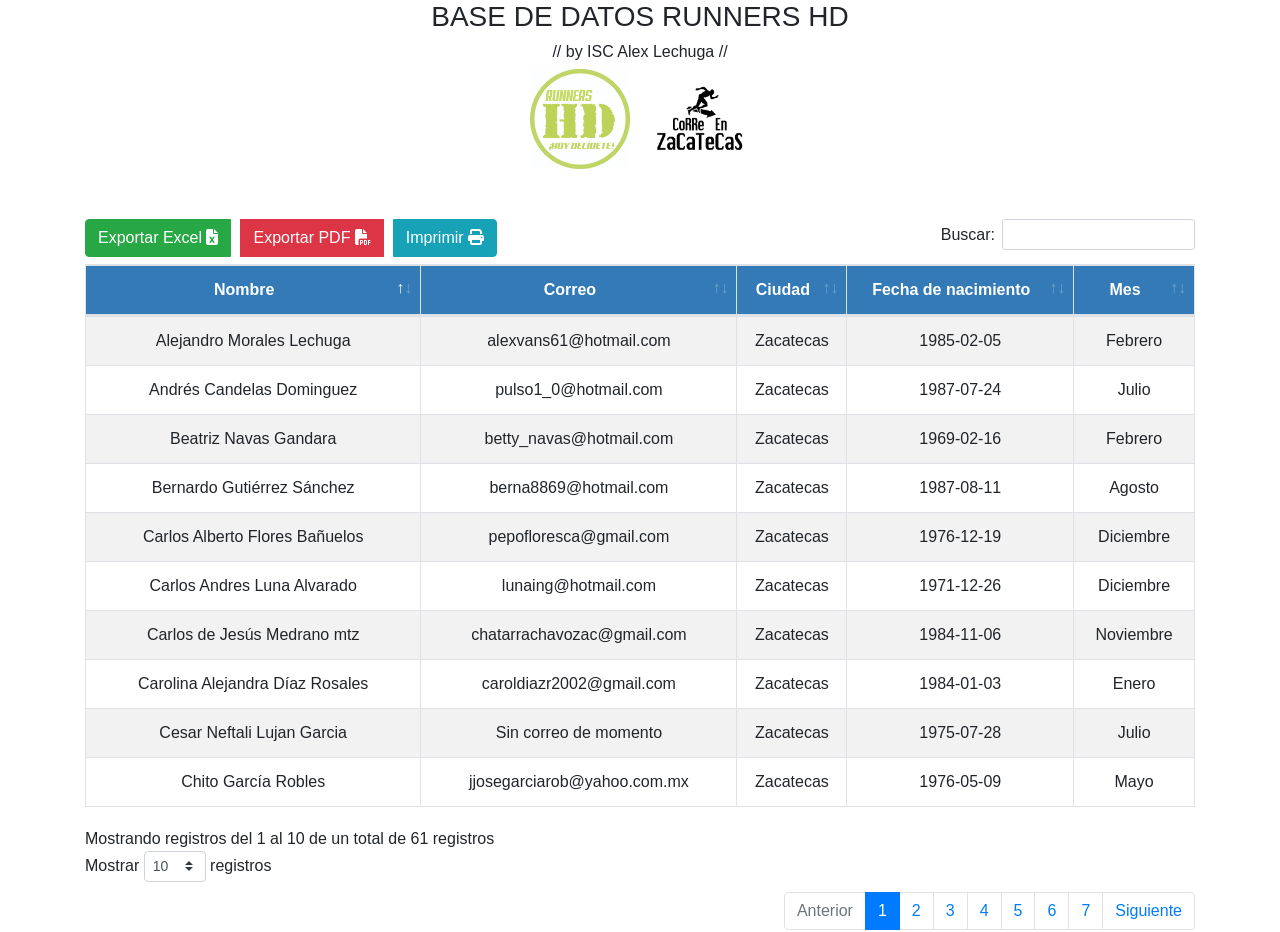
==== index.html @ 42c8ead3 "Add files via upload" ====
<!doctype html>
<html lang="en">
  <head>
    <meta charset="utf-8">
    <meta name="viewport" content="width=device-width, initial-scale=1, shrink-to-fit=no">
    <link rel="shortcut icon" href="#" />
    <title>BASE DE DATOS RUNNERS HD</title>
    <!-- Bootstrap CSS -->
    <link rel="stylesheet" href="assets/bootstrap/css/bootstrap.min.css">
    <!-- CSS  -->
    <link rel="stylesheet" href="assets/css/style.css">
    <!-- Icono -->
    <link rel="shortcut icon" href="assets/icons/icon.png">
    <!--datables CSS básico-->
    <link rel="stylesheet" type="text/css" href="assets/datatables/datatables.min.css"/>
    <!--datables estilo bootstrap 4 CSS-->
    <link rel="stylesheet"  type="text/css" href="assets/datatables/DataTables-1.10.18/css/dataTables.bootstrap4.min.css">
    <!--font awesome con CDN-->
    <link rel="stylesheet" href="https://cdnjs.cloudflare.com/ajax/libs/font-awesome/6.4.0/css/all.min.css" integrity="sha512-iecdLmaskl7CVkqkXNQ/ZH/XLlvWZOJyj7Yy7tcenmpD1ypASozpmT/E0iPtmFIB46ZmdtAc9eNBvH0H/ZpiBw==" crossorigin="anonymous" referrerpolicy="no-referrer" />
  </head>
  <body>


    <h3 align="center">BASE DE DATOS RUNNERS HD</h3>
    <h6 align="center">// by ISC Alex Lechuga //</h6>


    <style>
      .logo-container {
        display: flex;
        justify-content: center;
        gap: 20px; /* Ajusta este valor según necesites */
        align-items: center; /* Centra verticalmente si es necesario */
      }
    </style>
    




    <div class="logo-container">
      <img src="logo.jpg" alt="Logo 1" width="100" class="logo">
      <img src="logo2.png" alt="Logo 2" width="100" class="logo">
    </div>




 
    <div style="height:50px"></div>
     <!-- Tabla -->
    <div class="container">
        <div class="row">
          <div class="col-lg-12">
            <div class="table-responsive">
              <table id="example" class="table table-striped table-bordered" cellspacing="0" width="100%">
                <thead>
                  <tr>
                    <th>Nombre</th>
                    <th>Correo</th>
                    <th>Ciudad</th>
                    <th>Fecha de nacimiento</th>
                    <th>Mes</th>
                    </tr>
                </thead>
                <tbody>
                  <tr>
                    <td>Eduardo Daniel Olivares de la Rosa</td>
                    <td>edu1585_z@hotmail.com</td>
                    <td>Zacatecas</td>
                    <td>1985-01-15</td>
                    <td>Enero</td>
                  </tr>

                  <tr>
                    <td>Elisa Guevara López</td>
                    <td>elisa-guev@hotmail.com</td>
                    <td>Zacatecas</td>
                    <td>1988-12-06</td>
                    <td>Diciembre</td>
                  </tr>

                  <tr>
                    <td>José Manuel Rincón López</td>
                    <td>manardieg@gmail.com</td>
                    <td>Zacatecas</td>
                    <td>1981-05-08</td>
                    <td>Mayo</td>
                  </tr>

                  <tr>
                    <td>Zahira Sanchez Espino</td>
                    <td>zahirasanespino@hotmail.com</td>
                    <td>Zacatecas</td>
                    <td>1974-04-10</td>
                    <td>Abril</td>
                  </tr>

                  <tr>
                    <td>Verónica Gabriela Rosales Encina</td>
                    <td>gabrielarosen@gmail.com</td>
                    <td>Zacatecas</td>
                    <td>1974-10-07</td>
                    <td>Octubre</td>
                  </tr>

                  <tr>
                    <td>Sergio Mayorga</td>
                    <td>x</td>
                    <td>Zacatecas</td>
                    <td>0001-04-29</td>
                    <td>Abril</td>
                  </tr>

                  <tr>
                    <td>Nancy Salazar Montelongo</td>
                    <td>economy.nancy@gmail.com</td>
                    <td>Zacatecas</td>
                    <td>1987-01-02</td>
                    <td>Enero</td>
                  </tr>

                  <tr>
                    <td>Lorena Castro Magallan</td>
                    <td>lorenacastrozac@gmail.com</td>
                    <td>Zacatecas</td>
                    <td>0001-10-21</td>
                    <td>Octubre</td>
                  </tr>

                  <tr>
                    <td>Lauris</td>
                    <td>x</td>
                    <td><Zacatecas</td>
                    <td>1980-10-26</td>
                    <td>Octubre</td>
                  </tr>

                  <tr>
                    <td>Karla Maritza Salcedo Sifuentes</td>
                    <td>x</td>
                    <td>Zacatecas</td>
                    <td>1985-08-11</td>
                    <td>Agosto</td>
                  </tr>

                  <tr>
                    <td>Karina Mendoza Ortega</td>
                    <td>karinasoy29@gmail.com</td>
                    <td>Zacatecas</td>
                    <td>1974-12-29</td>
                    <td>Diciembre</td>
                  </tr>

                  <tr>
                    <td>Jorge Rivera</td>
                    <td>jriram.rivera3@gmail.com</td>
                    <td>Zacatecas</td>
                    <td>1975-04-25</td>
                    <td>Abril</td>
                  </tr>

                  <tr>
                    <td>Jorge Ibarragán Rodriguez</td>
                    <td>RUNNINGZACATECAS@hotmail.com</td>
                    <td>Zacatecas</td>
                    <td>0001-07-25</td>
                    <td>Julio</td>
                  </tr>

                  <tr>
                    <td>Guillermo López Aguilera</td>
                    <td>x</td>
                    <td>Zacatecas</td>
                    <td>0000-00-00</td>
                    <td>Enero</td>
                  </tr>

                  <tr>
                    <td>Flor Pamela Castro García</td>
                    <td>kamela86@hotmail.com</td>
                    <td>Zacatecas</td>
                    <td>1985-03-27</td>
                    <td>Marzo</td>
                  </tr>

                  <tr>
                    <td>Felipe de Jesús Barraza García (pollo)</td>
                    <td>felipe33_81@hotmail.com</td>
                    <td>Zacatecas</td>
                    <td>1993-02-06</td>
                    <td>Febrero</td>
                  </tr>

                  <tr>
                    <td>Fabio Enrique Navarro Sandoval</td>
                    <td>navarro_fes@hotmail.com</td>
                    <td>Zacatecas</td>
                    <td>1978-07-27</td>
                    <td>Julio</td>
                  </tr>

                  <tr>
                    <td>Bernardo Gutiérrez Sánchez</td>
                    <td>berna8869@hotmail.com</td>
                    <td>Zacatecas</td>
                    <td>1987-08-11</td>
                    <td>Agosto</td>
                  </tr>

                  <tr>
                    <td>Carolina Alejandra Díaz Rosales</td>
                    <td>caroldiazr2002@gmail.com</td>
                    <td>Zacatecas</td>
                    <td>1984-01-03</td>
                    <td>Enero</td>
                  </tr>

                  <tr>
                    <td>Carlos Andres Luna Alvarado</td>
                    <td>lunaing@hotmail.com</td>
                    <td>Zacatecas</td>
                    <td>1971-12-26</td>
                    <td>Diciembre</td>
                  </tr>

                  <tr>
                    <td>Javier Saucedo Vázquez</td>
                    <td>saucedo_ja@hotmail.com</td>
                    <td>Zacatecas</td>
                    <td>1974-05-04</td>
                    <td>Mayo</td>
                  </tr>

                  <tr>
                    <td>María Elizabeth López Sandoval</td>
                    <td>Elopez_89@outlook.com</td>
                    <td>Zacatecas</td>
                    <td>1989-01-18</td>
                    <td>Enero</td>
                  </tr>

                  <tr>
                    <td>Ofelia Hernández Corpus</td>
                    <td>ofe_2378@hotmail.com</td>
                    <td>Zacatecas</td>
                    <td>1978-01-23</td>
                    <td>Enero</td>
                  </tr>

                  <tr>
                    <td>Chito García Robles</td>
                    <td>jjosegarciarob@yahoo.com.mx</td>
                    <td>Zacatecas</td>
                    <td>1976-05-09</td>
                    <td>Mayo</td>
                  </tr>

                  <tr>
                    <td>Lidia Yesenia Albores Méndez</td>
                    <td>alboresyesenia@gmail.com</td>
                    <td>Zacatecas</td>
                    <td>1980-05-25</td>
                    <td>Mayo</td>
                  </tr>

                  <tr>
                    <td>Maria del Rocío Aguilar flores</td>
                    <td>rociojfl1968ag@gmail.com</td>
                    <td>Zacatecas</td>
                    <td>1968-08-17</td>
                    <td>Agosto</td>
                  </tr>

                  <tr>
                    <td>Frida Rubio Rentería</td>
                    <td>fridarubio7@gmail.com</td>
                    <td>Zacatecas</td>
                    <td>1977-10-16</td>
                    <td>Octubre</td>
                  </tr>

                  <tr>
                    <td>Cesar Neftali Lujan Garcia</td>
                    <td>Sin correo de momento</td>
                    <td>Zacatecas</td>
                    <td>1975-07-28</td>
                    <td>Julio</td>
                  </tr>

                  <tr>
                    <td>Octavio Almaraz Romo</td>
                    <td>octavioalro3@gmail.com</td>
                    <td>Zacatecas</td>
                    <td>1991-08-02</td>
                    <td>Agosto</td>
                  </tr>

                  <tr>
                    <td>César Daniel Silva Ramos</td>
                    <td>cesaruaz@gmail.com</td>
                    <td>Zacatecas</td>
                    <td>1982-06-14</td>
                    <td>Junio</td>
                  </tr>

                  <tr>
                    <td>Nancy Almaraz Romo</td>
                    <td>usuariodos69@gmail.com</td>
                    <td>Zacatecas</td>
                    <td>1986-03-31</td>
                    <td>Marzo</td>
                  </tr>

                  <tr>
                    <td>Luisa Sandoval Preciado</td>
                    <td>luisapreciado173a@gmail.com</td>
                    <td>Zacatecas</td>
                    <td>2003-05-30</td>
                    <td>Mayo</td>
                  </tr>

                  <tr>
                    <td>Miriam Monserrat Acosta Dominguez</td>
                    <td>monse.pagos@gmail.com</td>
                    <td>Zacatecas</td>
                    <td>1984-11-06</td>
                    <td>Noviembre</td>
                  </tr>

                  <tr>
                    <td>Carlos de Jesús Medrano mtz</td>
                    <td>chatarrachavozac@gmail.com</td>
                    <td>Zacatecas</td>
                    <td>1984-11-06</td>
                    <td>Noviembre</td>
                  </tr>

                  <tr>
                    <td>Rosalba Hernández Ibáñez</td>
                    <td>rosalbahernandezib@gmail.com</td>
                    <td>Zacatecas</td>
                    <td>1993-09-17</td>
                    <td>Septiembre</td>
                  </tr>

                  <tr>
                    <td>Rodolfo Pérez</td>
                    <td>rodolfoperez587@gmail.com</td>
                    <td>Zacatecas</td>
                    <td>1986-08-08</td>
                    <td>Agosto</td>
                  </tr>

                  <tr>
                    <td>Emilio Eduardo Arredondo Vega</td>
                    <td>eeav891@gmail.com</td>
                    <td>Zacatecas</td>
                    <td>1991-09-08</td>
                    <td>Septiembre</td>
                  </tr>

                  <tr>
                    <td>Ma Esthela Sierra Sánchez</td>
                    <td>maesthelaserra@gmail</td>
                    <td>Zacatecas</td>
                    <td>1966-11-06</td>
                    <td>Noviembre</td>
                  </tr>

                  <tr>
                    <td>Rocío Janeth Herrera Serrano</td>
                    <td>arq.janetherrera@hotmail.com</td>
                    <td>Zacatecas</td>
                    <td>1988-12-31</td>
                    <td>Diciembre</td>
                  </tr>

                  <tr>
                    <td>Ruiz Reyes Eleazar Davinci</td>
                    <td>eleazar_da@yahoo.com.mx</td>
                    <td>Zacatecas</td>
                    <td>1974-07-10</td>
                    <td>Julio</td>
                  </tr>

                  <tr>
                    <td>Irma Leticia Pérez Torres</td>
                    <td>Peti870303mzsrrr03</td>
                    <td>Zacatecas</td>
                    <td>1987-03-03</td>
                    <td>Marzo</td>
                  </tr>

                  <tr>
                    <td>Felipe Puch Ceballos</td>
                    <td>Felipe.pucb74@gmail.com</td>
                    <td>Zacatecas</td>
                    <td>1974-03-27</td>
                    <td>Marzo</td>
                  </tr>

                  <tr>
                    <td>Eliecer Isaac Pérez Montelongo</td>
                    <td>eliecer.isaacpm@gmail.com</td>
                    <td>Zacatecas</td>
                    <td>1994-06-07</td>
                    <td>Junio</td>
                  </tr>

                  <tr>
                    <td>Ramón Ramírez Hernández</td>
                    <td>rarahe2002@yahoo.com</td>
                    <td>Zacatecas</td>
                    <td>1968-09-12</td>
                    <td>Septiembre</td>
                  </tr>

                  <tr>
                    <td>Beatriz Navas Gandara</td>
                    <td>betty_navas@hotmail.com</td>
                    <td>Zacatecas</td>
                    <td>1969-02-16</td>
                    <td>Febrero</td>
                  </tr>

                  <tr>
                    <td>Rubén Omar Ortega Díaz</td>
                    <td>burromar@hotmail.com</td>
                    <td>Zacatecas</td>
                    <td>1984-09-05</td>
                    <td>Septiembre</td>
                  </tr>

                  <tr>
                    <td>Elizabeth Gutiérrez Rodríguez</td>
                    <td>elizabethgutierrez.rdz@hotmail.com</td>
                    <td>Zacatecas</td>
                    <td>1976-05-28</td>
                    <td>Mayo</td>
                  </tr>

                  <tr>
                    <td>Gaby Del Cojo Sescosse</td>
                    <td>gabydelcojo@hotmail.com</td>
                    <td>Zacatecas</td>
                    <td>1980-04-17</td>
                    <td>Abril</td>
                  </tr>

                  <tr>
                    <td>Ma de la Paz Acosta Herrera</td>
                    <td>peace160174@hotmail.com</td>
                    <td>Zacatecas</td>
                    <td>1974-01-16</td>
                    <td>Enero</td>
                  </tr>

                  <tr>
                    <td>Carlos Alberto Flores Bañuelos</td>
                    <td>pepofloresca@gmail.com</td>
                    <td>Zacatecas</td>
                    <td>1976-12-19</td>
                    <td>Diciembre</td>
                  </tr>

                  <tr>
                    <td>Juliana Arteaga Carrillo</td>
                    <td>arte.arteaga@gmail.com</td>
                    <td>Zacatecas</td>
                    <td>1972-05-09</td>
                    <td>Mayo</td>
                  </tr>

                  <tr>
                    <td>María Elizabeth López</td>
                    <td>maria_elizabeth.lopez@</td>
                    <td>Zacatecas</td>
                    <td>1989-01-18</td>
                    <td>Enero</td>
                  </tr>

                  <tr>
                    <td>Heriberto Martinez hernandez</td>
                    <td>heri_eto@hotmail.com</td>
                    <td>Zacatecas</td>
                    <td>1980-01-29</td>
                    <td>Enero</td>
                  </tr>

                  <tr>
                    <td>Andrés Candelas Dominguez</td>
                    <td>pulso1_0@hotmail.com</td>
                    <td>Zacatecas</td>
                    <td>1987-07-24</td>
                    <td>Julio</td>
                  </tr>

                  <tr>
                    <td>René Alberto Flores</td>
                    <td>gladiadorzacatecas@gmail.com</td>
                    <td>Zacatecas</td>
                    <td>1980-05-06</td>
                    <td>Mayo</td>
                  </tr>

                  <tr>
                    <td>Denise ocaña martínez</td>
                    <td>Deniseocsnam@gmail.com</td>
                    <td>Zacatecas</td>
                    <td>1985-06-06</td>
                    <td>Junio</td>
                  </tr>

                  <tr>
                    <td>René Alejo Menchaca</td>
                    <td>rene__am@msn.com</td>
                    <td>Zacatecas</td>
                    <td>1988-07-26</td>
                    <td>Julio</td>
                  </tr>

                  <tr>
                    <td>David Castañón Ovalle</td>
                    <td>davidcastanonovalle@hotmail.com</td>
                    <td>Zacatecas</td>
                    <td>1989-11-19</td>
                    <td>Noviembre</td>
                  </tr>

                  <tr>
                    <td>José de Jesús Alvarado Marquez</td>
                    <td>iscloud@hotmail.com</td>
                    <td>Zacatecas</td>
                    <td>1983-05-27</td>
                    <td>Mayo</td>
                  </tr>

                  <tr>
                    <td>Cristina Montserrat Díaz Rosales</td>
                    <td>cdiaz.capital@gmail.com</td>
                    <td>Zacatecas</td>
                    <td>1984-10-03</td>
                    <td>Noviembre</td>
                  </tr>

                  <tr>
                    <td>Alejandro Morales Lechuga</td>
                    <td>alexvans61@hotmail.com</td>
                    <td>Zacatecas</td>
                    <td>1985-02-05</td>
                    <td>Febrero</td>
                  </tr>
                </tbody>
                </table>
              </div>
          </div>
        </div>
    </div>
    <!-- jQuery, Popper.js, Bootstrap JS -->
    <script src="assets/jquery/jquery-3.3.1.min.js"></script>
    <script src="assets/popper/popper.min.js"></script>
    <script src="assets/bootstrap/js/bootstrap.min.js"></script>
    <!-- datatables JS -->
    <script type="text/javascript" src="assets/datatables/datatables.min.js"></script>
    <!-- para usar botones en datatables JS -->
    <script src="assets/datatables/Buttons-1.5.6/js/dataTables.buttons.min.js"></script>
    <script src="assets/datatables/JSZip-2.5.0/jszip.min.js"></script>
    <script src="assets/datatables/pdfmake-0.1.36/pdfmake.min.js"></script>
    <script src="assets/datatables/pdfmake-0.1.36/vfs_fonts.js"></script>
    <script src="assets/datatables/Buttons-1.5.6/js/buttons.html5.min.js"></script>
    <!-- JS -->
    <script type="text/javascript" src="assets/js/script.js"></script>
  </body>
</html>
---- assets/css/style.css ----
header{
    background: #8E2DE2;
    background: -webkit-linear-gradient(to right, #4A00E0, #8E2DE2);
    background: linear-gradient(to right, #4A00E0, #8E2DE2);
}
table{
  text-align: center;
}
/*estilos para la tabla*/
table th {
    background-color: #337ab7 !important;
    color: white;
}
table>tbody>tr>td {
    vertical-align: middle !important;
}
/*para alinear los botones y cuadro de busqueda*/
.btn-group, .btn-group-vertical {
    position: absolute !important;
}
.btn{
  margin-right: 10px;
}
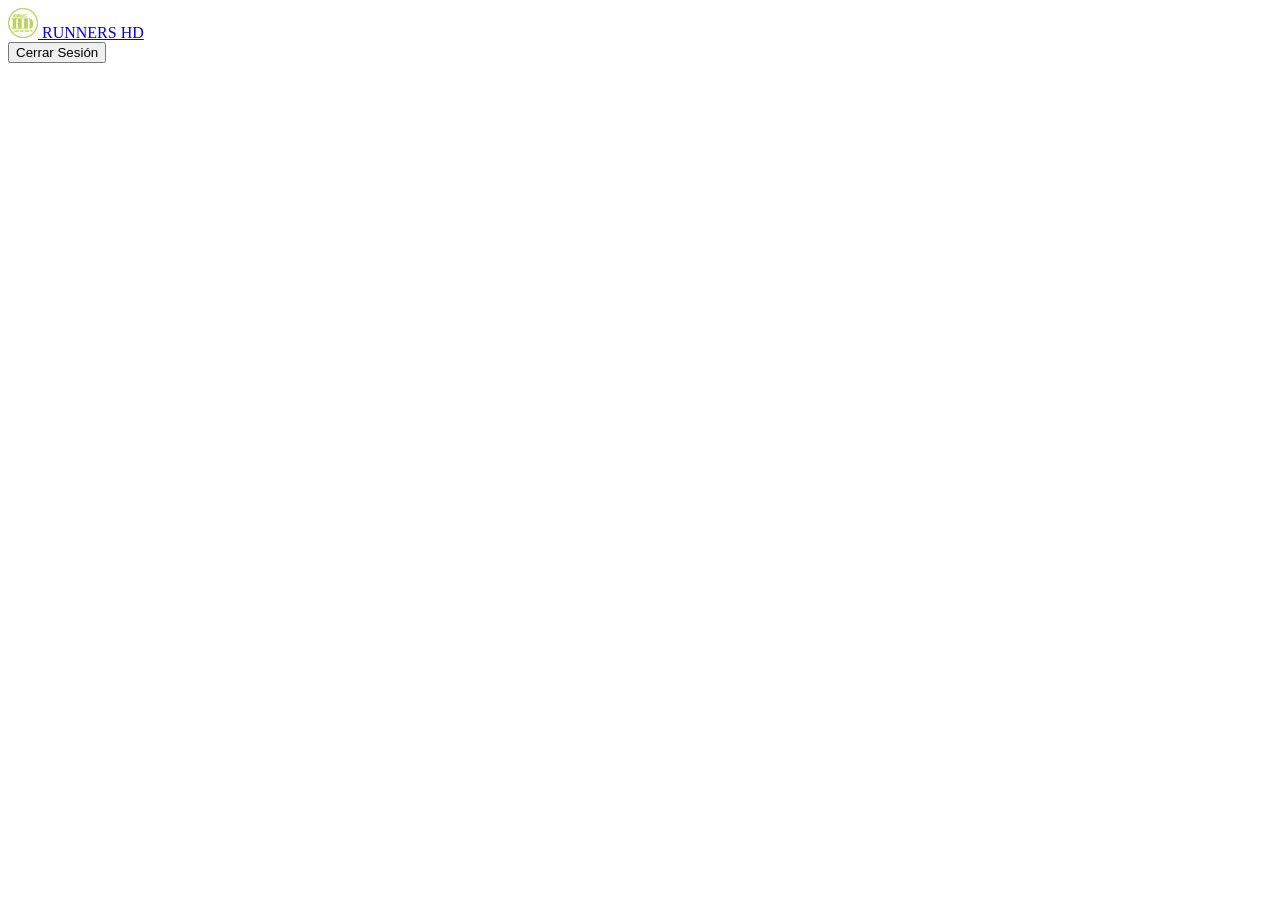
==== commit 5ea9f8bc: "Add files via upload" ====
--- a/index.html
+++ b/index.html
@@ -1,575 +1,37 @@
-<!doctype html>
-<html lang="en">
-  <head>
-    <meta charset="utf-8">
-    <meta name="viewport" content="width=device-width, initial-scale=1, shrink-to-fit=no">
-    <link rel="shortcut icon" href="#" />
-    <title>BASE DE DATOS RUNNERS HD</title>
-    <!-- Bootstrap CSS -->
-    <link rel="stylesheet" href="assets/bootstrap/css/bootstrap.min.css">
-    <!-- CSS  -->
-    <link rel="stylesheet" href="assets/css/style.css">
-    <!-- Icono -->
-    <link rel="shortcut icon" href="assets/icons/icon.png">
-    <!--datables CSS básico-->
-    <link rel="stylesheet" type="text/css" href="assets/datatables/datatables.min.css"/>
-    <!--datables estilo bootstrap 4 CSS-->
-    <link rel="stylesheet"  type="text/css" href="assets/datatables/DataTables-1.10.18/css/dataTables.bootstrap4.min.css">
-    <!--font awesome con CDN-->
-    <link rel="stylesheet" href="https://cdnjs.cloudflare.com/ajax/libs/font-awesome/6.4.0/css/all.min.css" integrity="sha512-iecdLmaskl7CVkqkXNQ/ZH/XLlvWZOJyj7Yy7tcenmpD1ypASozpmT/E0iPtmFIB46ZmdtAc9eNBvH0H/ZpiBw==" crossorigin="anonymous" referrerpolicy="no-referrer" />
-  </head>
-  <body>
+<body>
+    <!-- Barra de navegación con logout -->
+    <nav class="navbar navbar-expand-lg navbar-dark bg-dark">
+        <div class="container">
+            <a class="navbar-brand" href="#">
+                <img src="logo.jpg" width="30" height="30" class="d-inline-block align-top" alt="">
+                RUNNERS HD
+            </a>
+            <div class="navbar-nav ml-auto">
+                <span class="navbar-text text-white mr-3" id="userDisplay"></span>
+                <button class="btn btn-outline-light btn-sm" onclick="logout()">
+                    <i class="fas fa-sign-out-alt"></i> Cerrar Sesión
+                </button>
+            </div>
+        </div>
+    </nav>
 
+    <script>
+        // Verificar si el usuario está logueado
+        $(document).ready(function() {
+            const currentUser = JSON.parse(localStorage.getItem('currentUser'));
+            
+            if (!currentUser) {
+                // Si no hay usuario logueado, redirigir al login
+                window.location.href = 'login.html';
+            } else {
+                // Mostrar nombre del usuario
+                $('#userDisplay').text(`Bienvenido, ${currentUser.nombre || currentUser.username}`);
+            }
+        });
 
-    <h3 align="center">BASE DE DATOS RUNNERS HD</h3>
-    <h6 align="center">// by ISC Alex Lechuga //</h6>
-
-
-    <style>
-      .logo-container {
-        display: flex;
-        justify-content: center;
-        gap: 20px; /* Ajusta este valor según necesites */
-        align-items: center; /* Centra verticalmente si es necesario */
-      }
-    </style>
-    
-
-
-
-
-    <div class="logo-container">
-      <img src="logo.jpg" alt="Logo 1" width="100" class="logo">
-      <img src="logo2.png" alt="Logo 2" width="100" class="logo">
-    </div>
-
-
-
-
- 
-    <div style="height:50px"></div>
-     <!-- Tabla -->
-    <div class="container">
-        <div class="row">
-          <div class="col-lg-12">
-            <div class="table-responsive">
-              <table id="example" class="table table-striped table-bordered" cellspacing="0" width="100%">
-                <thead>
-                  <tr>
-                    <th>Nombre</th>
-                    <th>Correo</th>
-                    <th>Ciudad</th>
-                    <th>Fecha de nacimiento</th>
-                    <th>Mes</th>
-                    </tr>
-                </thead>
-                <tbody>
-                  <tr>
-                    <td>Eduardo Daniel Olivares de la Rosa</td>
-                    <td>edu1585_z@hotmail.com</td>
-                    <td>Zacatecas</td>
-                    <td>1985-01-15</td>
-                    <td>Enero</td>
-                  </tr>
-
-                  <tr>
-                    <td>Elisa Guevara López</td>
-                    <td>elisa-guev@hotmail.com</td>
-                    <td>Zacatecas</td>
-                    <td>1988-12-06</td>
-                    <td>Diciembre</td>
-                  </tr>
-
-                  <tr>
-                    <td>José Manuel Rincón López</td>
-                    <td>manardieg@gmail.com</td>
-                    <td>Zacatecas</td>
-                    <td>1981-05-08</td>
-                    <td>Mayo</td>
-                  </tr>
-
-                  <tr>
-                    <td>Zahira Sanchez Espino</td>
-                    <td>zahirasanespino@hotmail.com</td>
-                    <td>Zacatecas</td>
-                    <td>1974-04-10</td>
-                    <td>Abril</td>
-                  </tr>
-
-                  <tr>
-                    <td>Verónica Gabriela Rosales Encina</td>
-                    <td>gabrielarosen@gmail.com</td>
-                    <td>Zacatecas</td>
-                    <td>1974-10-07</td>
-                    <td>Octubre</td>
-                  </tr>
-
-                  <tr>
-                    <td>Sergio Mayorga</td>
-                    <td>x</td>
-                    <td>Zacatecas</td>
-                    <td>0001-04-29</td>
-                    <td>Abril</td>
-                  </tr>
-
-                  <tr>
-                    <td>Nancy Salazar Montelongo</td>
-                    <td>economy.nancy@gmail.com</td>
-                    <td>Zacatecas</td>
-                    <td>1987-01-02</td>
-                    <td>Enero</td>
-                  </tr>
-
-                  <tr>
-                    <td>Lorena Castro Magallan</td>
-                    <td>lorenacastrozac@gmail.com</td>
-                    <td>Zacatecas</td>
-                    <td>0001-10-21</td>
-                    <td>Octubre</td>
-                  </tr>
-
-                  <tr>
-                    <td>Lauris</td>
-                    <td>x</td>
-                    <td><Zacatecas</td>
-                    <td>1980-10-26</td>
-                    <td>Octubre</td>
-                  </tr>
-
-                  <tr>
-                    <td>Karla Maritza Salcedo Sifuentes</td>
-                    <td>x</td>
-                    <td>Zacatecas</td>
-                    <td>1985-08-11</td>
-                    <td>Agosto</td>
-                  </tr>
-
-                  <tr>
-                    <td>Karina Mendoza Ortega</td>
-                    <td>karinasoy29@gmail.com</td>
-                    <td>Zacatecas</td>
-                    <td>1974-12-29</td>
-                    <td>Diciembre</td>
-                  </tr>
-
-                  <tr>
-                    <td>Jorge Rivera</td>
-                    <td>jriram.rivera3@gmail.com</td>
-                    <td>Zacatecas</td>
-                    <td>1975-04-25</td>
-                    <td>Abril</td>
-                  </tr>
-
-                  <tr>
-                    <td>Jorge Ibarragán Rodriguez</td>
-                    <td>RUNNINGZACATECAS@hotmail.com</td>
-                    <td>Zacatecas</td>
-                    <td>0001-07-25</td>
-                    <td>Julio</td>
-                  </tr>
-
-                  <tr>
-                    <td>Guillermo López Aguilera</td>
-                    <td>x</td>
-                    <td>Zacatecas</td>
-                    <td>0000-00-00</td>
-                    <td>Enero</td>
-                  </tr>
-
-                  <tr>
-                    <td>Flor Pamela Castro García</td>
-                    <td>kamela86@hotmail.com</td>
-                    <td>Zacatecas</td>
-                    <td>1985-03-27</td>
-                    <td>Marzo</td>
-                  </tr>
-
-                  <tr>
-                    <td>Felipe de Jesús Barraza García (pollo)</td>
-                    <td>felipe33_81@hotmail.com</td>
-                    <td>Zacatecas</td>
-                    <td>1993-02-06</td>
-                    <td>Febrero</td>
-                  </tr>
-
-                  <tr>
-                    <td>Fabio Enrique Navarro Sandoval</td>
-                    <td>navarro_fes@hotmail.com</td>
-                    <td>Zacatecas</td>
-                    <td>1978-07-27</td>
-                    <td>Julio</td>
-                  </tr>
-
-                  <tr>
-                    <td>Bernardo Gutiérrez Sánchez</td>
-                    <td>berna8869@hotmail.com</td>
-                    <td>Zacatecas</td>
-                    <td>1987-08-11</td>
-                    <td>Agosto</td>
-                  </tr>
-
-                  <tr>
-                    <td>Carolina Alejandra Díaz Rosales</td>
-                    <td>caroldiazr2002@gmail.com</td>
-                    <td>Zacatecas</td>
-                    <td>1984-01-03</td>
-                    <td>Enero</td>
-                  </tr>
-
-                  <tr>
-                    <td>Carlos Andres Luna Alvarado</td>
-                    <td>lunaing@hotmail.com</td>
-                    <td>Zacatecas</td>
-                    <td>1971-12-26</td>
-                    <td>Diciembre</td>
-                  </tr>
-
-                  <tr>
-                    <td>Javier Saucedo Vázquez</td>
-                    <td>saucedo_ja@hotmail.com</td>
-                    <td>Zacatecas</td>
-                    <td>1974-05-04</td>
-                    <td>Mayo</td>
-                  </tr>
-
-                  <tr>
-                    <td>María Elizabeth López Sandoval</td>
-                    <td>Elopez_89@outlook.com</td>
-                    <td>Zacatecas</td>
-                    <td>1989-01-18</td>
-                    <td>Enero</td>
-                  </tr>
-
-                  <tr>
-                    <td>Ofelia Hernández Corpus</td>
-                    <td>ofe_2378@hotmail.com</td>
-                    <td>Zacatecas</td>
-                    <td>1978-01-23</td>
-                    <td>Enero</td>
-                  </tr>
-
-                  <tr>
-                    <td>Chito García Robles</td>
-                    <td>jjosegarciarob@yahoo.com.mx</td>
-                    <td>Zacatecas</td>
-                    <td>1976-05-09</td>
-                    <td>Mayo</td>
-                  </tr>
-
-                  <tr>
-                    <td>Lidia Yesenia Albores Méndez</td>
-                    <td>alboresyesenia@gmail.com</td>
-                    <td>Zacatecas</td>
-                    <td>1980-05-25</td>
-                    <td>Mayo</td>
-                  </tr>
-
-                  <tr>
-                    <td>Maria del Rocío Aguilar flores</td>
-                    <td>rociojfl1968ag@gmail.com</td>
-                    <td>Zacatecas</td>
-                    <td>1968-08-17</td>
-                    <td>Agosto</td>
-                  </tr>
-
-                  <tr>
-                    <td>Frida Rubio Rentería</td>
-                    <td>fridarubio7@gmail.com</td>
-                    <td>Zacatecas</td>
-                    <td>1977-10-16</td>
-                    <td>Octubre</td>
-                  </tr>
-
-                  <tr>
-                    <td>Cesar Neftali Lujan Garcia</td>
-                    <td>Sin correo de momento</td>
-                    <td>Zacatecas</td>
-                    <td>1975-07-28</td>
-                    <td>Julio</td>
-                  </tr>
-
-                  <tr>
-                    <td>Octavio Almaraz Romo</td>
-                    <td>octavioalro3@gmail.com</td>
-                    <td>Zacatecas</td>
-                    <td>1991-08-02</td>
-                    <td>Agosto</td>
-                  </tr>
-
-                  <tr>
-                    <td>César Daniel Silva Ramos</td>
-                    <td>cesaruaz@gmail.com</td>
-                    <td>Zacatecas</td>
-                    <td>1982-06-14</td>
-                    <td>Junio</td>
-                  </tr>
-
-                  <tr>
-                    <td>Nancy Almaraz Romo</td>
-                    <td>usuariodos69@gmail.com</td>
-                    <td>Zacatecas</td>
-                    <td>1986-03-31</td>
-                    <td>Marzo</td>
-                  </tr>
-
-                  <tr>
-                    <td>Luisa Sandoval Preciado</td>
-                    <td>luisapreciado173a@gmail.com</td>
-                    <td>Zacatecas</td>
-                    <td>2003-05-30</td>
-                    <td>Mayo</td>
-                  </tr>
-
-                  <tr>
-                    <td>Miriam Monserrat Acosta Dominguez</td>
-                    <td>monse.pagos@gmail.com</td>
-                    <td>Zacatecas</td>
-                    <td>1984-11-06</td>
-                    <td>Noviembre</td>
-                  </tr>
-
-                  <tr>
-                    <td>Carlos de Jesús Medrano mtz</td>
-                    <td>chatarrachavozac@gmail.com</td>
-                    <td>Zacatecas</td>
-                    <td>1984-11-06</td>
-                    <td>Noviembre</td>
-                  </tr>
-
-                  <tr>
-                    <td>Rosalba Hernández Ibáñez</td>
-                    <td>rosalbahernandezib@gmail.com</td>
-                    <td>Zacatecas</td>
-                    <td>1993-09-17</td>
-                    <td>Septiembre</td>
-                  </tr>
-
-                  <tr>
-                    <td>Rodolfo Pérez</td>
-                    <td>rodolfoperez587@gmail.com</td>
-                    <td>Zacatecas</td>
-                    <td>1986-08-08</td>
-                    <td>Agosto</td>
-                  </tr>
-
-                  <tr>
-                    <td>Emilio Eduardo Arredondo Vega</td>
-                    <td>eeav891@gmail.com</td>
-                    <td>Zacatecas</td>
-                    <td>1991-09-08</td>
-                    <td>Septiembre</td>
-                  </tr>
-
-                  <tr>
-                    <td>Ma Esthela Sierra Sánchez</td>
-                    <td>maesthelaserra@gmail</td>
-                    <td>Zacatecas</td>
-                    <td>1966-11-06</td>
-                    <td>Noviembre</td>
-                  </tr>
-
-                  <tr>
-                    <td>Rocío Janeth Herrera Serrano</td>
-                    <td>arq.janetherrera@hotmail.com</td>
-                    <td>Zacatecas</td>
-                    <td>1988-12-31</td>
-                    <td>Diciembre</td>
-                  </tr>
-
-                  <tr>
-                    <td>Ruiz Reyes Eleazar Davinci</td>
-                    <td>eleazar_da@yahoo.com.mx</td>
-                    <td>Zacatecas</td>
-                    <td>1974-07-10</td>
-                    <td>Julio</td>
-                  </tr>
-
-                  <tr>
-                    <td>Irma Leticia Pérez Torres</td>
-                    <td>Peti870303mzsrrr03</td>
-                    <td>Zacatecas</td>
-                    <td>1987-03-03</td>
-                    <td>Marzo</td>
-                  </tr>
-
-                  <tr>
-                    <td>Felipe Puch Ceballos</td>
-                    <td>Felipe.pucb74@gmail.com</td>
-                    <td>Zacatecas</td>
-                    <td>1974-03-27</td>
-                    <td>Marzo</td>
-                  </tr>
-
-                  <tr>
-                    <td>Eliecer Isaac Pérez Montelongo</td>
-                    <td>eliecer.isaacpm@gmail.com</td>
-                    <td>Zacatecas</td>
-                    <td>1994-06-07</td>
-                    <td>Junio</td>
-                  </tr>
-
-                  <tr>
-                    <td>Ramón Ramírez Hernández</td>
-                    <td>rarahe2002@yahoo.com</td>
-                    <td>Zacatecas</td>
-                    <td>1968-09-12</td>
-                    <td>Septiembre</td>
-                  </tr>
-
-                  <tr>
-                    <td>Beatriz Navas Gandara</td>
-                    <td>betty_navas@hotmail.com</td>
-                    <td>Zacatecas</td>
-                    <td>1969-02-16</td>
-                    <td>Febrero</td>
-                  </tr>
-
-                  <tr>
-                    <td>Rubén Omar Ortega Díaz</td>
-                    <td>burromar@hotmail.com</td>
-                    <td>Zacatecas</td>
-                    <td>1984-09-05</td>
-                    <td>Septiembre</td>
-                  </tr>
-
-                  <tr>
-                    <td>Elizabeth Gutiérrez Rodríguez</td>
-                    <td>elizabethgutierrez.rdz@hotmail.com</td>
-                    <td>Zacatecas</td>
-                    <td>1976-05-28</td>
-                    <td>Mayo</td>
-                  </tr>
-
-                  <tr>
-                    <td>Gaby Del Cojo Sescosse</td>
-                    <td>gabydelcojo@hotmail.com</td>
-                    <td>Zacatecas</td>
-                    <td>1980-04-17</td>
-                    <td>Abril</td>
-                  </tr>
-
-                  <tr>
-                    <td>Ma de la Paz Acosta Herrera</td>
-                    <td>peace160174@hotmail.com</td>
-                    <td>Zacatecas</td>
-                    <td>1974-01-16</td>
-                    <td>Enero</td>
-                  </tr>
-
-                  <tr>
-                    <td>Carlos Alberto Flores Bañuelos</td>
-                    <td>pepofloresca@gmail.com</td>
-                    <td>Zacatecas</td>
-                    <td>1976-12-19</td>
-                    <td>Diciembre</td>
-                  </tr>
-
-                  <tr>
-                    <td>Juliana Arteaga Carrillo</td>
-                    <td>arte.arteaga@gmail.com</td>
-                    <td>Zacatecas</td>
-                    <td>1972-05-09</td>
-                    <td>Mayo</td>
-                  </tr>
-
-                  <tr>
-                    <td>María Elizabeth López</td>
-                    <td>maria_elizabeth.lopez@</td>
-                    <td>Zacatecas</td>
-                    <td>1989-01-18</td>
-                    <td>Enero</td>
-                  </tr>
-
-                  <tr>
-                    <td>Heriberto Martinez hernandez</td>
-                    <td>heri_eto@hotmail.com</td>
-                    <td>Zacatecas</td>
-                    <td>1980-01-29</td>
-                    <td>Enero</td>
-                  </tr>
-
-                  <tr>
-                    <td>Andrés Candelas Dominguez</td>
-                    <td>pulso1_0@hotmail.com</td>
-                    <td>Zacatecas</td>
-                    <td>1987-07-24</td>
-                    <td>Julio</td>
-                  </tr>
-
-                  <tr>
-                    <td>René Alberto Flores</td>
-                    <td>gladiadorzacatecas@gmail.com</td>
-                    <td>Zacatecas</td>
-                    <td>1980-05-06</td>
-                    <td>Mayo</td>
-                  </tr>
-
-                  <tr>
-                    <td>Denise ocaña martínez</td>
-                    <td>Deniseocsnam@gmail.com</td>
-                    <td>Zacatecas</td>
-                    <td>1985-06-06</td>
-                    <td>Junio</td>
-                  </tr>
-
-                  <tr>
-                    <td>René Alejo Menchaca</td>
-                    <td>rene__am@msn.com</td>
-                    <td>Zacatecas</td>
-                    <td>1988-07-26</td>
-                    <td>Julio</td>
-                  </tr>
-
-                  <tr>
-                    <td>David Castañón Ovalle</td>
-                    <td>davidcastanonovalle@hotmail.com</td>
-                    <td>Zacatecas</td>
-                    <td>1989-11-19</td>
-                    <td>Noviembre</td>
-                  </tr>
-
-                  <tr>
-                    <td>José de Jesús Alvarado Marquez</td>
-                    <td>iscloud@hotmail.com</td>
-                    <td>Zacatecas</td>
-                    <td>1983-05-27</td>
-                    <td>Mayo</td>
-                  </tr>
-
-                  <tr>
-                    <td>Cristina Montserrat Díaz Rosales</td>
-                    <td>cdiaz.capital@gmail.com</td>
-                    <td>Zacatecas</td>
-                    <td>1984-10-03</td>
-                    <td>Noviembre</td>
-                  </tr>
-
-                  <tr>
-                    <td>Alejandro Morales Lechuga</td>
-                    <td>alexvans61@hotmail.com</td>
-                    <td>Zacatecas</td>
-                    <td>1985-02-05</td>
-                    <td>Febrero</td>
-                  </tr>
-                </tbody>
-                </table>
-              </div>
-          </div>
-        </div>
-    </div>
-    <!-- jQuery, Popper.js, Bootstrap JS -->
-    <script src="assets/jquery/jquery-3.3.1.min.js"></script>
-    <script src="assets/popper/popper.min.js"></script>
-    <script src="assets/bootstrap/js/bootstrap.min.js"></script>
-    <!-- datatables JS -->
-    <script type="text/javascript" src="assets/datatables/datatables.min.js"></script>
-    <!-- para usar botones en datatables JS -->
-    <script src="assets/datatables/Buttons-1.5.6/js/dataTables.buttons.min.js"></script>
-    <script src="assets/datatables/JSZip-2.5.0/jszip.min.js"></script>
-    <script src="assets/datatables/pdfmake-0.1.36/pdfmake.min.js"></script>
-    <script src="assets/datatables/pdfmake-0.1.36/vfs_fonts.js"></script>
-    <script src="assets/datatables/Buttons-1.5.6/js/buttons.html5.min.js"></script>
-    <!-- JS -->
-    <script type="text/javascript" src="assets/js/script.js"></script>
-  </body>
-</html>
+        // Función para cerrar sesión
+        function logout() {
+            localStorage.removeItem('currentUser');
+            window.location.href = 'login.html';
+        }
+    </script>
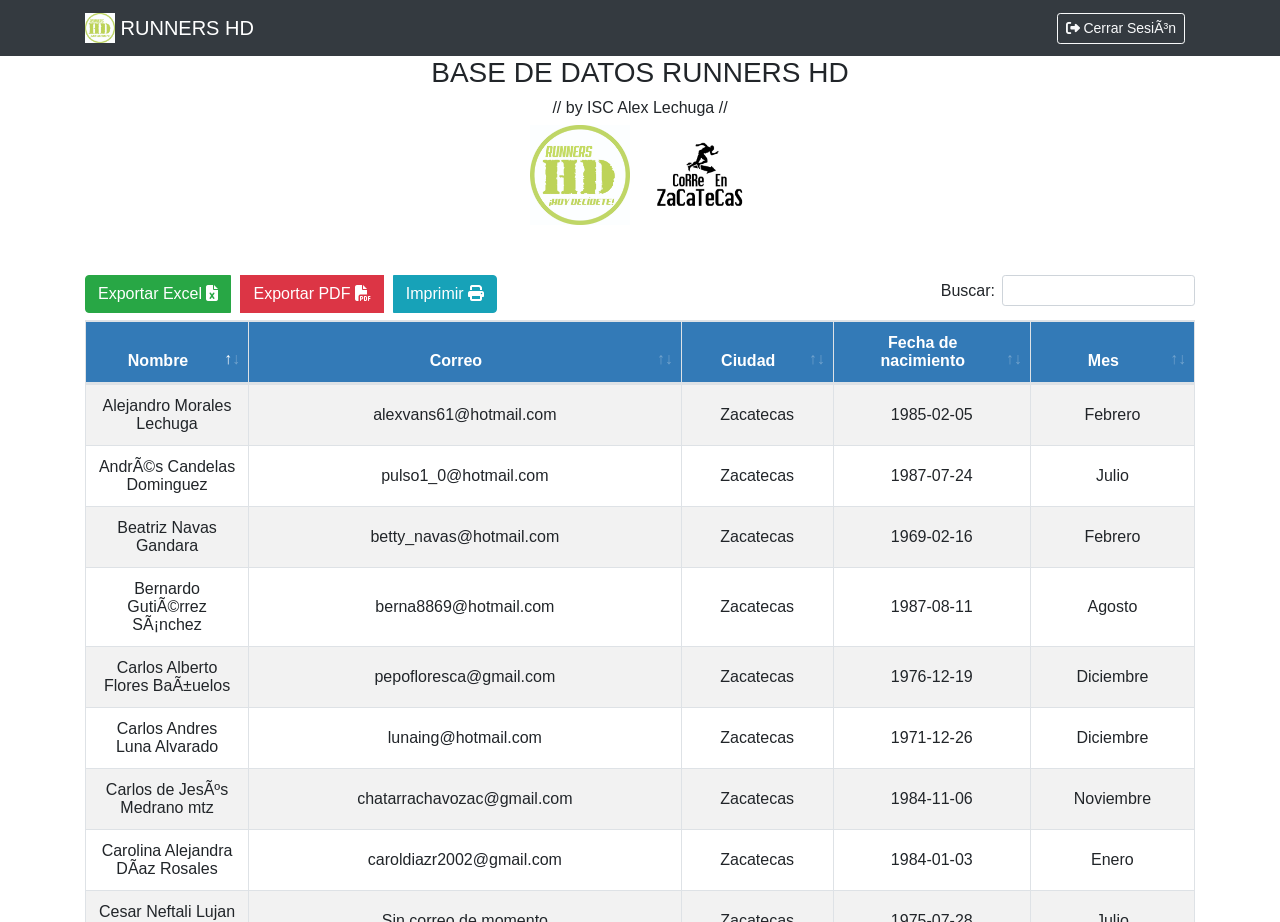
==== commit 78d9e233: "Add files via upload" ====
--- a/index.html
+++ b/index.html
@@ -34,4 +34,583 @@
             localStorage.removeItem('currentUser');
             window.location.href = 'login.html';
         }
-    </script>+    </script>
+
+
+
+
+<!doctype html>
+<html lang="en">
+  <head>
+    <meta charset="utf-8">
+    <meta name="viewport" content="width=device-width, initial-scale=1, shrink-to-fit=no">
+    <link rel="shortcut icon" href="#" />
+    <title>BASE DE DATOS RUNNERS HD</title>
+    <!-- Bootstrap CSS -->
+    <link rel="stylesheet" href="assets/bootstrap/css/bootstrap.min.css">
+    <!-- CSS  -->
+    <link rel="stylesheet" href="assets/css/style.css">
+    <!-- Icono -->
+    <link rel="shortcut icon" href="assets/icons/icon.png">
+    <!--datables CSS básico-->
+    <link rel="stylesheet" type="text/css" href="assets/datatables/datatables.min.css"/>
+    <!--datables estilo bootstrap 4 CSS-->
+    <link rel="stylesheet"  type="text/css" href="assets/datatables/DataTables-1.10.18/css/dataTables.bootstrap4.min.css">
+    <!--font awesome con CDN-->
+    <link rel="stylesheet" href="https://cdnjs.cloudflare.com/ajax/libs/font-awesome/6.4.0/css/all.min.css" integrity="sha512-iecdLmaskl7CVkqkXNQ/ZH/XLlvWZOJyj7Yy7tcenmpD1ypASozpmT/E0iPtmFIB46ZmdtAc9eNBvH0H/ZpiBw==" crossorigin="anonymous" referrerpolicy="no-referrer" />
+  </head>
+  <body>
+
+
+    <h3 align="center">BASE DE DATOS RUNNERS HD</h3>
+    <h6 align="center">// by ISC Alex Lechuga //</h6>
+
+
+    <style>
+      .logo-container {
+        display: flex;
+        justify-content: center;
+        gap: 20px; /* Ajusta este valor según necesites */
+        align-items: center; /* Centra verticalmente si es necesario */
+      }
+    </style>
+    
+
+
+
+
+    <div class="logo-container">
+      <img src="logo.jpg" alt="Logo 1" width="100" class="logo">
+      <img src="logo2.png" alt="Logo 2" width="100" class="logo">
+    </div>
+
+
+
+
+ 
+    <div style="height:50px"></div>
+     <!-- Tabla -->
+    <div class="container">
+        <div class="row">
+          <div class="col-lg-12">
+            <div class="table-responsive">
+              <table id="example" class="table table-striped table-bordered" cellspacing="0" width="100%">
+                <thead>
+                  <tr>
+                    <th>Nombre</th>
+                    <th>Correo</th>
+                    <th>Ciudad</th>
+                    <th>Fecha de nacimiento</th>
+                    <th>Mes</th>
+                    </tr>
+                </thead>
+                <tbody>
+                  <tr>
+                    <td>Eduardo Daniel Olivares de la Rosa</td>
+                    <td>edu1585_z@hotmail.com</td>
+                    <td>Zacatecas</td>
+                    <td>1985-01-15</td>
+                    <td>Enero</td>
+                  </tr>
+
+                  <tr>
+                    <td>Elisa Guevara López</td>
+                    <td>elisa-guev@hotmail.com</td>
+                    <td>Zacatecas</td>
+                    <td>1988-12-06</td>
+                    <td>Diciembre</td>
+                  </tr>
+
+                  <tr>
+                    <td>José Manuel Rincón López</td>
+                    <td>manardieg@gmail.com</td>
+                    <td>Zacatecas</td>
+                    <td>1981-05-08</td>
+                    <td>Mayo</td>
+                  </tr>
+
+                  <tr>
+                    <td>Zahira Sanchez Espino</td>
+                    <td>zahirasanespino@hotmail.com</td>
+                    <td>Zacatecas</td>
+                    <td>1974-04-10</td>
+                    <td>Abril</td>
+                  </tr>
+
+                  <tr>
+                    <td>Verónica Gabriela Rosales Encina</td>
+                    <td>gabrielarosen@gmail.com</td>
+                    <td>Zacatecas</td>
+                    <td>1974-10-07</td>
+                    <td>Octubre</td>
+                  </tr>
+
+                  <tr>
+                    <td>Sergio Mayorga</td>
+                    <td>x</td>
+                    <td>Zacatecas</td>
+                    <td>0001-04-29</td>
+                    <td>Abril</td>
+                  </tr>
+
+                  <tr>
+                    <td>Nancy Salazar Montelongo</td>
+                    <td>economy.nancy@gmail.com</td>
+                    <td>Zacatecas</td>
+                    <td>1987-01-02</td>
+                    <td>Enero</td>
+                  </tr>
+
+                  <tr>
+                    <td>Lorena Castro Magallan</td>
+                    <td>lorenacastrozac@gmail.com</td>
+                    <td>Zacatecas</td>
+                    <td>0001-10-21</td>
+                    <td>Octubre</td>
+                  </tr>
+
+                  <tr>
+                    <td>Lauris</td>
+                    <td>x</td>
+                    <td><Zacatecas</td>
+                    <td>1980-10-26</td>
+                    <td>Octubre</td>
+                  </tr>
+
+                  <tr>
+                    <td>Karla Maritza Salcedo Sifuentes</td>
+                    <td>x</td>
+                    <td>Zacatecas</td>
+                    <td>1985-08-11</td>
+                    <td>Agosto</td>
+                  </tr>
+
+                  <tr>
+                    <td>Karina Mendoza Ortega</td>
+                    <td>karinasoy29@gmail.com</td>
+                    <td>Zacatecas</td>
+                    <td>1974-12-29</td>
+                    <td>Diciembre</td>
+                  </tr>
+
+                  <tr>
+                    <td>Jorge Rivera</td>
+                    <td>jriram.rivera3@gmail.com</td>
+                    <td>Zacatecas</td>
+                    <td>1975-04-25</td>
+                    <td>Abril</td>
+                  </tr>
+
+                  <tr>
+                    <td>Jorge Ibarragán Rodriguez</td>
+                    <td>RUNNINGZACATECAS@hotmail.com</td>
+                    <td>Zacatecas</td>
+                    <td>0001-07-25</td>
+                    <td>Julio</td>
+                  </tr>
+
+                  <tr>
+                    <td>Guillermo López Aguilera</td>
+                    <td>x</td>
+                    <td>Zacatecas</td>
+                    <td>0000-00-00</td>
+                    <td>Enero</td>
+                  </tr>
+
+                  <tr>
+                    <td>Flor Pamela Castro García</td>
+                    <td>kamela86@hotmail.com</td>
+                    <td>Zacatecas</td>
+                    <td>1985-03-27</td>
+                    <td>Marzo</td>
+                  </tr>
+
+                  <tr>
+                    <td>Felipe de Jesús Barraza García (pollo)</td>
+                    <td>felipe33_81@hotmail.com</td>
+                    <td>Zacatecas</td>
+                    <td>1993-02-06</td>
+                    <td>Febrero</td>
+                  </tr>
+
+                  <tr>
+                    <td>Fabio Enrique Navarro Sandoval</td>
+                    <td>navarro_fes@hotmail.com</td>
+                    <td>Zacatecas</td>
+                    <td>1978-07-27</td>
+                    <td>Julio</td>
+                  </tr>
+
+                  <tr>
+                    <td>Bernardo Gutiérrez Sánchez</td>
+                    <td>berna8869@hotmail.com</td>
+                    <td>Zacatecas</td>
+                    <td>1987-08-11</td>
+                    <td>Agosto</td>
+                  </tr>
+
+                  <tr>
+                    <td>Carolina Alejandra Díaz Rosales</td>
+                    <td>caroldiazr2002@gmail.com</td>
+                    <td>Zacatecas</td>
+                    <td>1984-01-03</td>
+                    <td>Enero</td>
+                  </tr>
+
+                  <tr>
+                    <td>Carlos Andres Luna Alvarado</td>
+                    <td>lunaing@hotmail.com</td>
+                    <td>Zacatecas</td>
+                    <td>1971-12-26</td>
+                    <td>Diciembre</td>
+                  </tr>
+
+                  <tr>
+                    <td>Javier Saucedo Vázquez</td>
+                    <td>saucedo_ja@hotmail.com</td>
+                    <td>Zacatecas</td>
+                    <td>1974-05-04</td>
+                    <td>Mayo</td>
+                  </tr>
+
+                  <tr>
+                    <td>María Elizabeth López Sandoval</td>
+                    <td>Elopez_89@outlook.com</td>
+                    <td>Zacatecas</td>
+                    <td>1989-01-18</td>
+                    <td>Enero</td>
+                  </tr>
+
+                  <tr>
+                    <td>Ofelia Hernández Corpus</td>
+                    <td>ofe_2378@hotmail.com</td>
+                    <td>Zacatecas</td>
+                    <td>1978-01-23</td>
+                    <td>Enero</td>
+                  </tr>
+
+                  <tr>
+                    <td>Chito García Robles</td>
+                    <td>jjosegarciarob@yahoo.com.mx</td>
+                    <td>Zacatecas</td>
+                    <td>1976-05-09</td>
+                    <td>Mayo</td>
+                  </tr>
+
+                  <tr>
+                    <td>Lidia Yesenia Albores Méndez</td>
+                    <td>alboresyesenia@gmail.com</td>
+                    <td>Zacatecas</td>
+                    <td>1980-05-25</td>
+                    <td>Mayo</td>
+                  </tr>
+
+                  <tr>
+                    <td>Maria del Rocío Aguilar flores</td>
+                    <td>rociojfl1968ag@gmail.com</td>
+                    <td>Zacatecas</td>
+                    <td>1968-08-17</td>
+                    <td>Agosto</td>
+                  </tr>
+
+                  <tr>
+                    <td>Frida Rubio Rentería</td>
+                    <td>fridarubio7@gmail.com</td>
+                    <td>Zacatecas</td>
+                    <td>1977-10-16</td>
+                    <td>Octubre</td>
+                  </tr>
+
+                  <tr>
+                    <td>Cesar Neftali Lujan Garcia</td>
+                    <td>Sin correo de momento</td>
+                    <td>Zacatecas</td>
+                    <td>1975-07-28</td>
+                    <td>Julio</td>
+                  </tr>
+
+                  <tr>
+                    <td>Octavio Almaraz Romo</td>
+                    <td>octavioalro3@gmail.com</td>
+                    <td>Zacatecas</td>
+                    <td>1991-08-02</td>
+                    <td>Agosto</td>
+                  </tr>
+
+                  <tr>
+                    <td>César Daniel Silva Ramos</td>
+                    <td>cesaruaz@gmail.com</td>
+                    <td>Zacatecas</td>
+                    <td>1982-06-14</td>
+                    <td>Junio</td>
+                  </tr>
+
+                  <tr>
+                    <td>Nancy Almaraz Romo</td>
+                    <td>usuariodos69@gmail.com</td>
+                    <td>Zacatecas</td>
+                    <td>1986-03-31</td>
+                    <td>Marzo</td>
+                  </tr>
+
+                  <tr>
+                    <td>Luisa Sandoval Preciado</td>
+                    <td>luisapreciado173a@gmail.com</td>
+                    <td>Zacatecas</td>
+                    <td>2003-05-30</td>
+                    <td>Mayo</td>
+                  </tr>
+
+                  <tr>
+                    <td>Miriam Monserrat Acosta Dominguez</td>
+                    <td>monse.pagos@gmail.com</td>
+                    <td>Zacatecas</td>
+                    <td>1984-11-06</td>
+                    <td>Noviembre</td>
+                  </tr>
+
+                  <tr>
+                    <td>Carlos de Jesús Medrano mtz</td>
+                    <td>chatarrachavozac@gmail.com</td>
+                    <td>Zacatecas</td>
+                    <td>1984-11-06</td>
+                    <td>Noviembre</td>
+                  </tr>
+
+                  <tr>
+                    <td>Rosalba Hernández Ibáñez</td>
+                    <td>rosalbahernandezib@gmail.com</td>
+                    <td>Zacatecas</td>
+                    <td>1993-09-17</td>
+                    <td>Septiembre</td>
+                  </tr>
+
+                  <tr>
+                    <td>Rodolfo Pérez</td>
+                    <td>rodolfoperez587@gmail.com</td>
+                    <td>Zacatecas</td>
+                    <td>1986-08-08</td>
+                    <td>Agosto</td>
+                  </tr>
+
+                  <tr>
+                    <td>Emilio Eduardo Arredondo Vega</td>
+                    <td>eeav891@gmail.com</td>
+                    <td>Zacatecas</td>
+                    <td>1991-09-08</td>
+                    <td>Septiembre</td>
+                  </tr>
+
+                  <tr>
+                    <td>Ma Esthela Sierra Sánchez</td>
+                    <td>maesthelaserra@gmail</td>
+                    <td>Zacatecas</td>
+                    <td>1966-11-06</td>
+                    <td>Noviembre</td>
+                  </tr>
+
+                  <tr>
+                    <td>Rocío Janeth Herrera Serrano</td>
+                    <td>arq.janetherrera@hotmail.com</td>
+                    <td>Zacatecas</td>
+                    <td>1988-12-31</td>
+                    <td>Diciembre</td>
+                  </tr>
+
+                  <tr>
+                    <td>Ruiz Reyes Eleazar Davinci</td>
+                    <td>eleazar_da@yahoo.com.mx</td>
+                    <td>Zacatecas</td>
+                    <td>1974-07-10</td>
+                    <td>Julio</td>
+                  </tr>
+
+                  <tr>
+                    <td>Irma Leticia Pérez Torres</td>
+                    <td>Peti870303mzsrrr03</td>
+                    <td>Zacatecas</td>
+                    <td>1987-03-03</td>
+                    <td>Marzo</td>
+                  </tr>
+
+                  <tr>
+                    <td>Felipe Puch Ceballos</td>
+                    <td>Felipe.pucb74@gmail.com</td>
+                    <td>Zacatecas</td>
+                    <td>1974-03-27</td>
+                    <td>Marzo</td>
+                  </tr>
+
+                  <tr>
+                    <td>Eliecer Isaac Pérez Montelongo</td>
+                    <td>eliecer.isaacpm@gmail.com</td>
+                    <td>Zacatecas</td>
+                    <td>1994-06-07</td>
+                    <td>Junio</td>
+                  </tr>
+
+                  <tr>
+                    <td>Ramón Ramírez Hernández</td>
+                    <td>rarahe2002@yahoo.com</td>
+                    <td>Zacatecas</td>
+                    <td>1968-09-12</td>
+                    <td>Septiembre</td>
+                  </tr>
+
+                  <tr>
+                    <td>Beatriz Navas Gandara</td>
+                    <td>betty_navas@hotmail.com</td>
+                    <td>Zacatecas</td>
+                    <td>1969-02-16</td>
+                    <td>Febrero</td>
+                  </tr>
+
+                  <tr>
+                    <td>Rubén Omar Ortega Díaz</td>
+                    <td>burromar@hotmail.com</td>
+                    <td>Zacatecas</td>
+                    <td>1984-09-05</td>
+                    <td>Septiembre</td>
+                  </tr>
+
+                  <tr>
+                    <td>Elizabeth Gutiérrez Rodríguez</td>
+                    <td>elizabethgutierrez.rdz@hotmail.com</td>
+                    <td>Zacatecas</td>
+                    <td>1976-05-28</td>
+                    <td>Mayo</td>
+                  </tr>
+
+                  <tr>
+                    <td>Gaby Del Cojo Sescosse</td>
+                    <td>gabydelcojo@hotmail.com</td>
+                    <td>Zacatecas</td>
+                    <td>1980-04-17</td>
+                    <td>Abril</td>
+                  </tr>
+
+                  <tr>
+                    <td>Ma de la Paz Acosta Herrera</td>
+                    <td>peace160174@hotmail.com</td>
+                    <td>Zacatecas</td>
+                    <td>1974-01-16</td>
+                    <td>Enero</td>
+                  </tr>
+
+                  <tr>
+                    <td>Carlos Alberto Flores Bañuelos</td>
+                    <td>pepofloresca@gmail.com</td>
+                    <td>Zacatecas</td>
+                    <td>1976-12-19</td>
+                    <td>Diciembre</td>
+                  </tr>
+
+                  <tr>
+                    <td>Juliana Arteaga Carrillo</td>
+                    <td>arte.arteaga@gmail.com</td>
+                    <td>Zacatecas</td>
+                    <td>1972-05-09</td>
+                    <td>Mayo</td>
+                  </tr>
+
+                  <tr>
+                    <td>María Elizabeth López</td>
+                    <td>maria_elizabeth.lopez@</td>
+                    <td>Zacatecas</td>
+                    <td>1989-01-18</td>
+                    <td>Enero</td>
+                  </tr>
+
+                  <tr>
+                    <td>Heriberto Martinez hernandez</td>
+                    <td>heri_eto@hotmail.com</td>
+                    <td>Zacatecas</td>
+                    <td>1980-01-29</td>
+                    <td>Enero</td>
+                  </tr>
+
+                  <tr>
+                    <td>Andrés Candelas Dominguez</td>
+                    <td>pulso1_0@hotmail.com</td>
+                    <td>Zacatecas</td>
+                    <td>1987-07-24</td>
+                    <td>Julio</td>
+                  </tr>
+
+                  <tr>
+                    <td>René Alberto Flores</td>
+                    <td>gladiadorzacatecas@gmail.com</td>
+                    <td>Zacatecas</td>
+                    <td>1980-05-06</td>
+                    <td>Mayo</td>
+                  </tr>
+
+                  <tr>
+                    <td>Denise ocaña martínez</td>
+                    <td>Deniseocsnam@gmail.com</td>
+                    <td>Zacatecas</td>
+                    <td>1985-06-06</td>
+                    <td>Junio</td>
+                  </tr>
+
+                  <tr>
+                    <td>René Alejo Menchaca</td>
+                    <td>rene__am@msn.com</td>
+                    <td>Zacatecas</td>
+                    <td>1988-07-26</td>
+                    <td>Julio</td>
+                  </tr>
+
+                  <tr>
+                    <td>David Castañón Ovalle</td>
+                    <td>davidcastanonovalle@hotmail.com</td>
+                    <td>Zacatecas</td>
+                    <td>1989-11-19</td>
+                    <td>Noviembre</td>
+                  </tr>
+
+                  <tr>
+                    <td>José de Jesús Alvarado Marquez</td>
+                    <td>iscloud@hotmail.com</td>
+                    <td>Zacatecas</td>
+                    <td>1983-05-27</td>
+                    <td>Mayo</td>
+                  </tr>
+
+                  <tr>
+                    <td>Cristina Montserrat Díaz Rosales</td>
+                    <td>cdiaz.capital@gmail.com</td>
+                    <td>Zacatecas</td>
+                    <td>1984-10-03</td>
+                    <td>Noviembre</td>
+                  </tr>
+
+                  <tr>
+                    <td>Alejandro Morales Lechuga</td>
+                    <td>alexvans61@hotmail.com</td>
+                    <td>Zacatecas</td>
+                    <td>1985-02-05</td>
+                    <td>Febrero</td>
+                  </tr>
+                </tbody>
+                </table>
+              </div>
+          </div>
+        </div>
+    </div>
+    <!-- jQuery, Popper.js, Bootstrap JS -->
+    <script src="assets/jquery/jquery-3.3.1.min.js"></script>
+    <script src="assets/popper/popper.min.js"></script>
+    <script src="assets/bootstrap/js/bootstrap.min.js"></script>
+    <!-- datatables JS -->
+    <script type="text/javascript" src="assets/datatables/datatables.min.js"></script>
+    <!-- para usar botones en datatables JS -->
+    <script src="assets/datatables/Buttons-1.5.6/js/dataTables.buttons.min.js"></script>
+    <script src="assets/datatables/JSZip-2.5.0/jszip.min.js"></script>
+    <script src="assets/datatables/pdfmake-0.1.36/pdfmake.min.js"></script>
+    <script src="assets/datatables/pdfmake-0.1.36/vfs_fonts.js"></script>
+    <script src="assets/datatables/Buttons-1.5.6/js/buttons.html5.min.js"></script>
+    <!-- JS -->
+    <script type="text/javascript" src="assets/js/script.js"></script>
+  </body>
+</html>
--- a/assets/css/style.css
+++ b/assets/css/style.css
@@ -0,0 +1,23 @@
+header{
+    background: #8E2DE2;
+    background: -webkit-linear-gradient(to right, #4A00E0, #8E2DE2);
+    background: linear-gradient(to right, #4A00E0, #8E2DE2);
+}
+table{
+  text-align: center;
+}
+/*estilos para la tabla*/
+table th {
+    background-color: #337ab7 !important;
+    color: white;
+}
+table>tbody>tr>td {
+    vertical-align: middle !important;
+}
+/*para alinear los botones y cuadro de busqueda*/
+.btn-group, .btn-group-vertical {
+    position: absolute !important;
+}
+.btn{
+  margin-right: 10px;
+}
